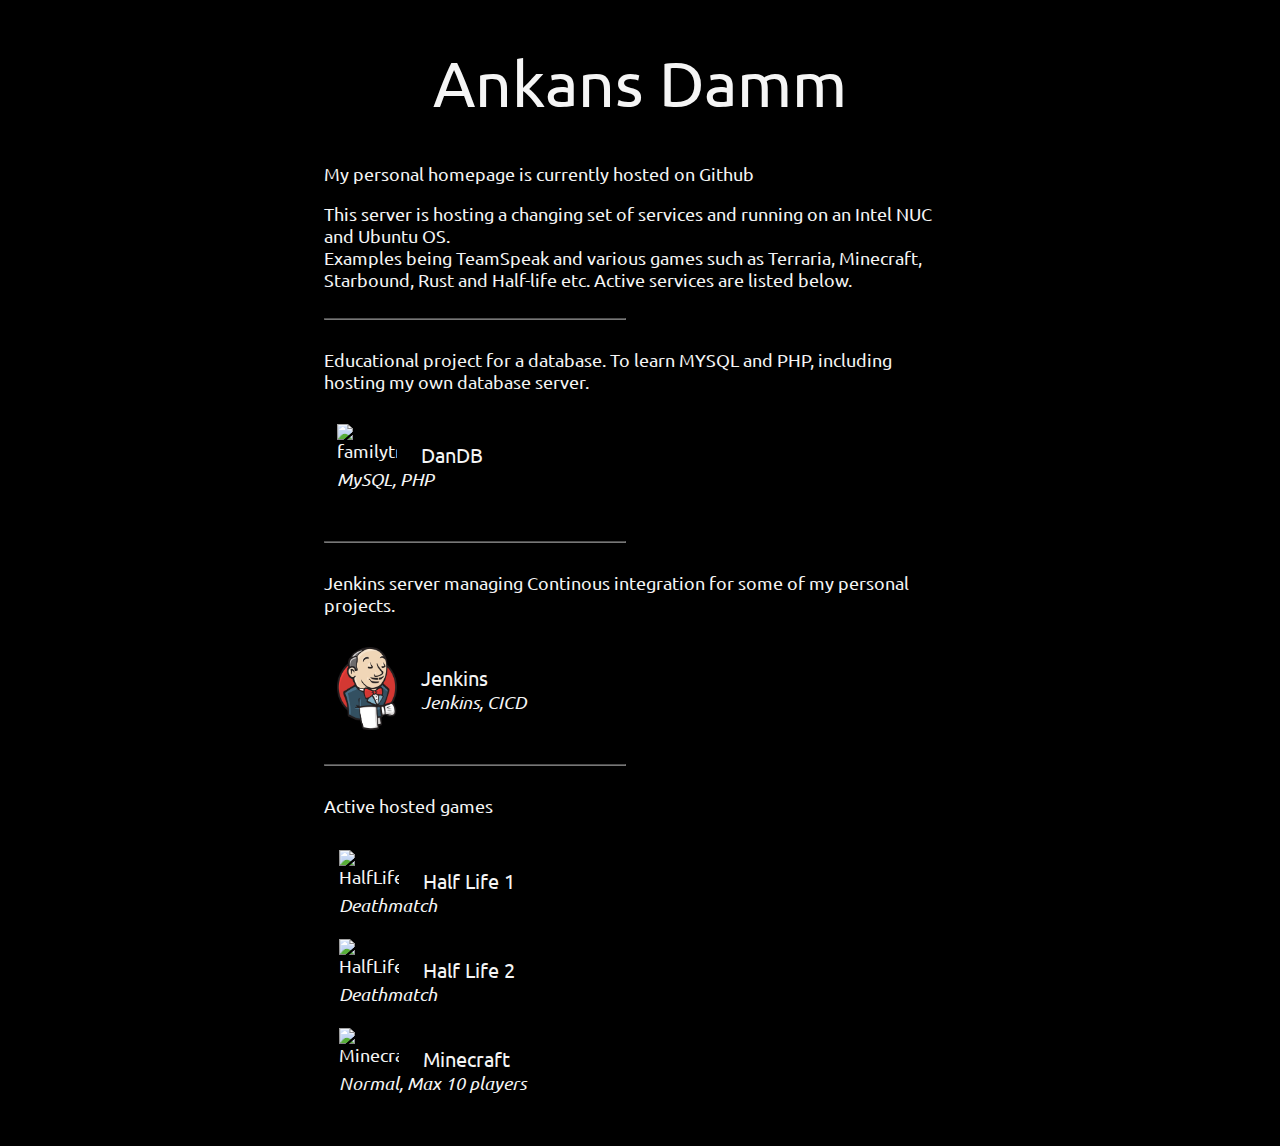
==== index.html @ f629c26c "website: Fixed description small screens" ====
<!DOCTYPE html>
<html>
<head>
  <title>Ankans Damm</title>
  <meta charset="UTF-8">
  <meta name="viewport" content="width=device-width, initial-scale=1">
  <link rel="stylesheet" href="https://fonts.googleapis.com/css?family=Ubuntu">
  <link rel="stylesheet" type="text/css" href="css/styles.css">
</head>
<body>
  <header>
    <h1>Ankans Damm</h1>
  </header>
  <div id="main">
    <!-- Header/Home -->
    <div id="intro">
      <p>My personal homepage is currently hosted on <a href=
      "https://andersmarkendahl.github.io/" class="extlink" target=
      "_blank">Github</a></p><p>This server is hosting a changing set of
      services and running on an Intel NUC and Ubuntu OS.<br> Examples being TeamSpeak and various games such as Terraria,
      Minecraft, Starbound, Rust and Half-life etc. Active services are listed
      below.</p>
    </div>
    <div class="service" id="dblink">
      <hr><br>
      <p>Educational project for a database. To learn MYSQL and PHP, including
      hosting my own database server.</p>
      <a href="/dandb.html" class="extlink" target="_blank">
        <img src="images/familytree.png" alt="familytree">
        <p><span>DanDB</span><br><em>MySQL, PHP</em></p>
      </a><br>
    </div>
    <div class="service" id="jenkinslink">
      <hr><br>
      <p>Jenkins server managing Continous integration for some of my personal
      projects.</p>
      <a href="http://andersmarkendahl.ddns.net:8080" class="extlink" target="_blank">
        <img src="images/jenkins.png" alt="jenkins">
        <p><span>Jenkins</span><br><em>Jenkins, CICD</em></p>
      </a><br>
    </div>
    <div class="service" id="games">
      <hr><br>
      <p>Active hosted games</p>
      <table>
        <tr><td><img src="images/halflife1.png" alt="HalfLife1">
        <p><span>Half Life 1</span><br><em>Deathmatch</em></p></td></tr>
        <tr><td><img src="images/halflife2.png" alt="HalfLife2">
        <p><span>Half Life 2</span><br><em>Deathmatch</em></p></td></tr>
        <tr><td><img src="images/minecraft.png" alt="Minecraft">
        <p><span>Minecraft</span><br><em>Normal, Max 10 players</em></p></td></tr>
      </table>
      <br>
    </div>
  </div>
</body>
</html>
---- css/styles.css ----
body, h1,h2,h3,h4,h5,h6 {font-family: "Ubuntu", sans-serif}

.extlink {color: inherit;text-decoration: none;}

body {
	color: #f5f5f5;
	background-color: black;
	font-size: 18px;
}
header {text-align: center;}
header h1 {
	font-size: 64px;
	font-weight: normal;
}
h2 {
	font-size: 28px;
	font-weight: normal;
}
header p {font-size: 32px;}
footer {
	text-align: center;
	padding-top: 64px;
	padding-bottom: 16px
}

input {
	padding: 8px 0px 8px 4px;
	width: 95%;
	font-size: 16px;
	color: #404040;
}

button {
	-webkit-appearance: none;
	height: 46px;
	padding: 8px 16px 8px 16px;
	color: #404040;
	transition-duration: 0.4s;
	background-color: #f5f5f5;
}
button:hover {
	color: #1a1a1a;
	background-color: #cccccc;
}
::placeholder {color: #404040;opacity: 1;}
:-ms-input-placeholder {color: #404040;}
::-ms-input-placeholder {color: #404040;}

/* Index */

#main {
	margin-left: auto;
	margin-right: auto;
	width: 50%;
}

#intro {
	display: block;
}

.service {
	display: block;
	text-align: left;
}
.service hr {
	width:300px;
	opacity: 0.5;
	float: left;
}
.service img {
	width:60px;
	float: left;
	padding: 0px 24px 0px 0px;
}
.service a {
	padding: 12px 0px 0px 12px;
	display: block;
	width: 60%;
	margin-right: auto;
	border: 1px solid black;
}
.service a:hover {
	border: 1px solid white;
}
.service .a p {
	float: right;
}
.service table {
	padding: 12px 0px 0px 12px;
	width: 60%;
	margin-right: auto;
}

.service span {
	font-size:20px;
}

/* DandDB */

.settings {
	color: #f5f5f5;
	float: right;
	padding-right: 32px;
}
.settings i {
	font-size: 64px;
	color: #f5f5f5;
}
.settings p {
	padding-right: 1px;
}
.settings:hover .dropdown {
	display: block;
}
.dropdown {
	font-size: 16px;
	display:none;
	-webkit-appearance: none;
	-moz-appearance: none;
	position: absolute;
	text-align: right;
	z-index: 1;
}

#dbmain {
	padding: 8px 32px 8px 32px;
}
#dbsearch {
	float: left;
}
#dbtree {
	float: right;
}
.action {
	display: block;
	width: 50%;
	padding: 8px 32px 8px 32px;
}

/* DandDB Admin */

#adminmain {
	width: 100%;
	margin-left: 8px;
	margin-right: 8px;
	padding-top: 16px;
	padding-bottom: 64px;
}
.admin {
	display: block;
	width: 33.33%;
	float: left;
	padding-bottom: 12px;
}
.admin button {
	float: left;
}
.admin iframe {
	height: 46px;
	float: none;
	border: 0px solid white;
}

@media only screen and (max-width: 600px) {
	header h1 {font-size: 32px;}
	header p {font-size: 16px;}
	footer {font-size: 8px;}
	h2 {font-size: 20px;}

	/* Index */
	#main {width: 90%;}
	.service a {width: 100%;}
	.service table {width: 100%;}

	/* DanDB */
	#dbmain {padding: 8px 4px 8px 4px;font-size:14px;}
	#dbsearch {float: none;}
	#dbtree {float: none;}
	.action {width: 100%;padding: 8px 16px 8px 16px;}
	.settings i {font-size: 32px;}

	/* DandDB Admin */
	.admin {width: 100%;float: none;}
}
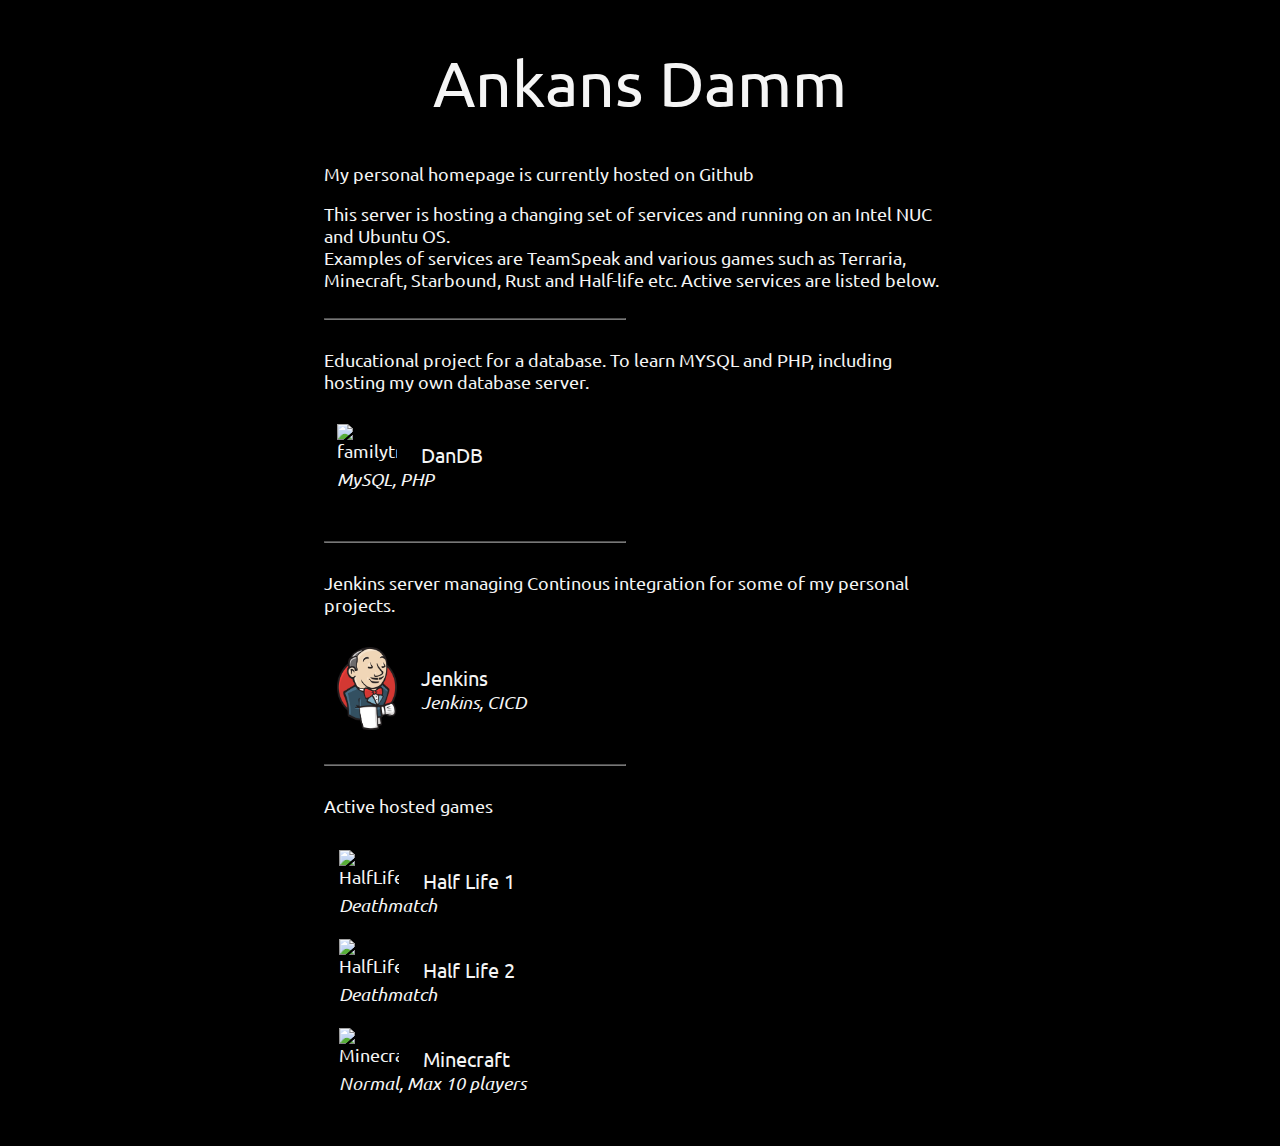
==== commit c7e0e51b: "website: Intro reformulated" ====
--- a/index.html
+++ b/index.html
@@ -17,7 +17,8 @@
       <p>My personal homepage is currently hosted on <a href=
       "https://andersmarkendahl.github.io/" class="extlink" target=
       "_blank">Github</a></p><p>This server is hosting a changing set of
-      services and running on an Intel NUC and Ubuntu OS.<br> Examples being TeamSpeak and various games such as Terraria,
+      services and running on an Intel NUC and Ubuntu OS.<br>
+      Examples of services are TeamSpeak and various games such as Terraria,
       Minecraft, Starbound, Rust and Half-life etc. Active services are listed
       below.</p>
     </div>
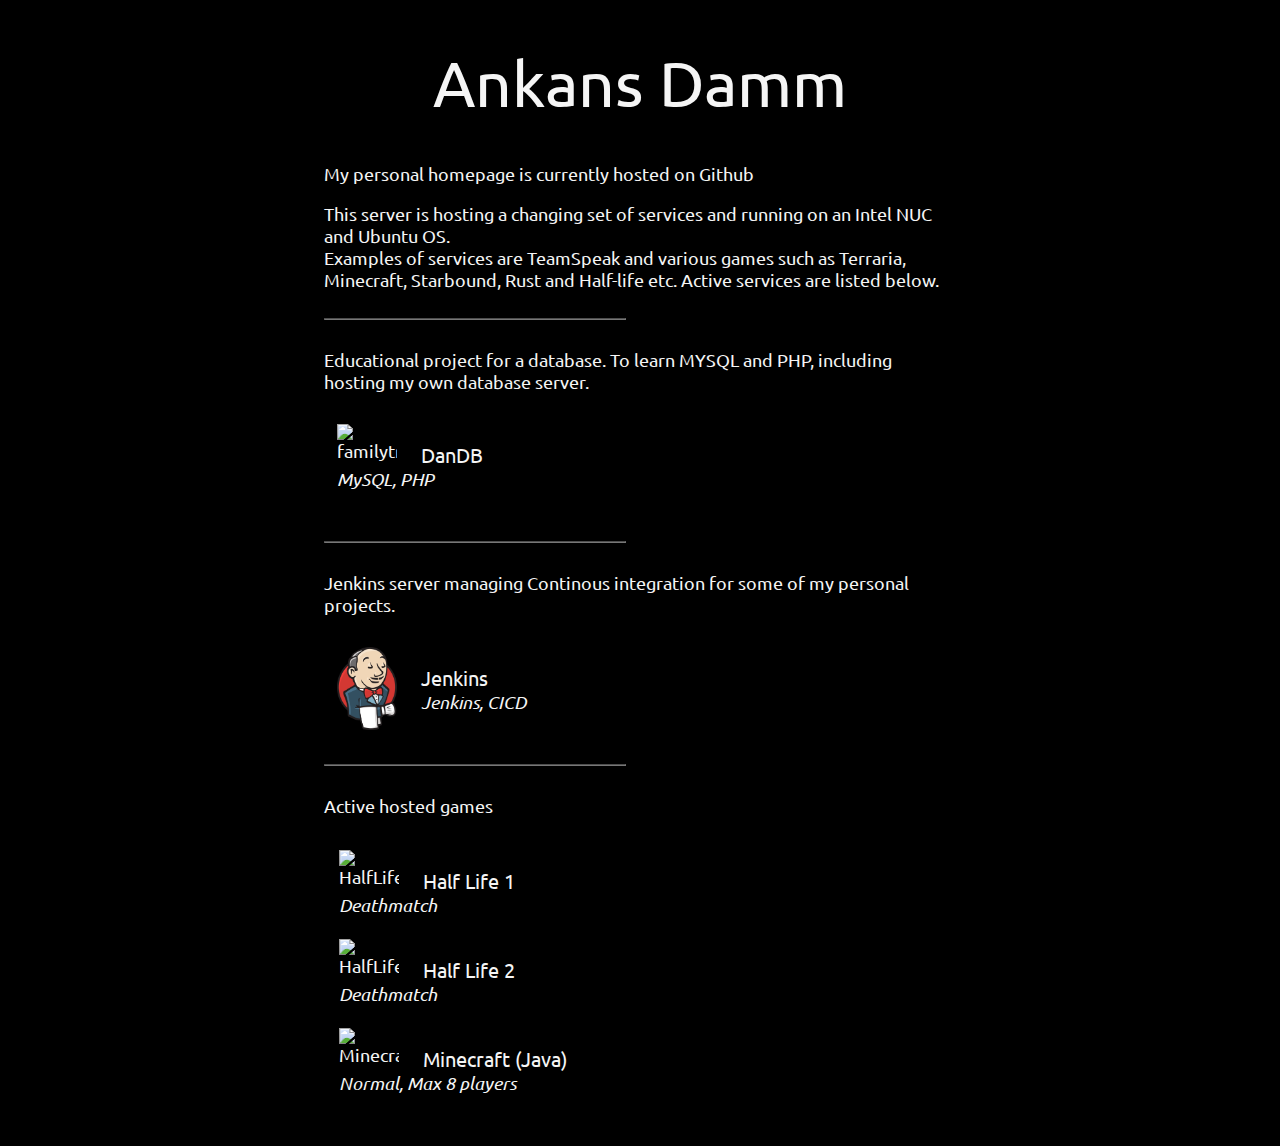
==== commit 093aa5d7: "website: updated minecraft text" ====
--- a/index.html
+++ b/index.html
@@ -49,7 +49,7 @@
         <tr><td><img src="images/halflife2.png" alt="HalfLife2">
         <p><span>Half Life 2</span><br><em>Deathmatch</em></p></td></tr>
         <tr><td><img src="images/minecraft.png" alt="Minecraft">
-        <p><span>Minecraft</span><br><em>Normal, Max 10 players</em></p></td></tr>
+        <p><span>Minecraft (Java)</span><br><em>Normal, Max 8 players</em></p></td></tr>
       </table>
       <br>
     </div>
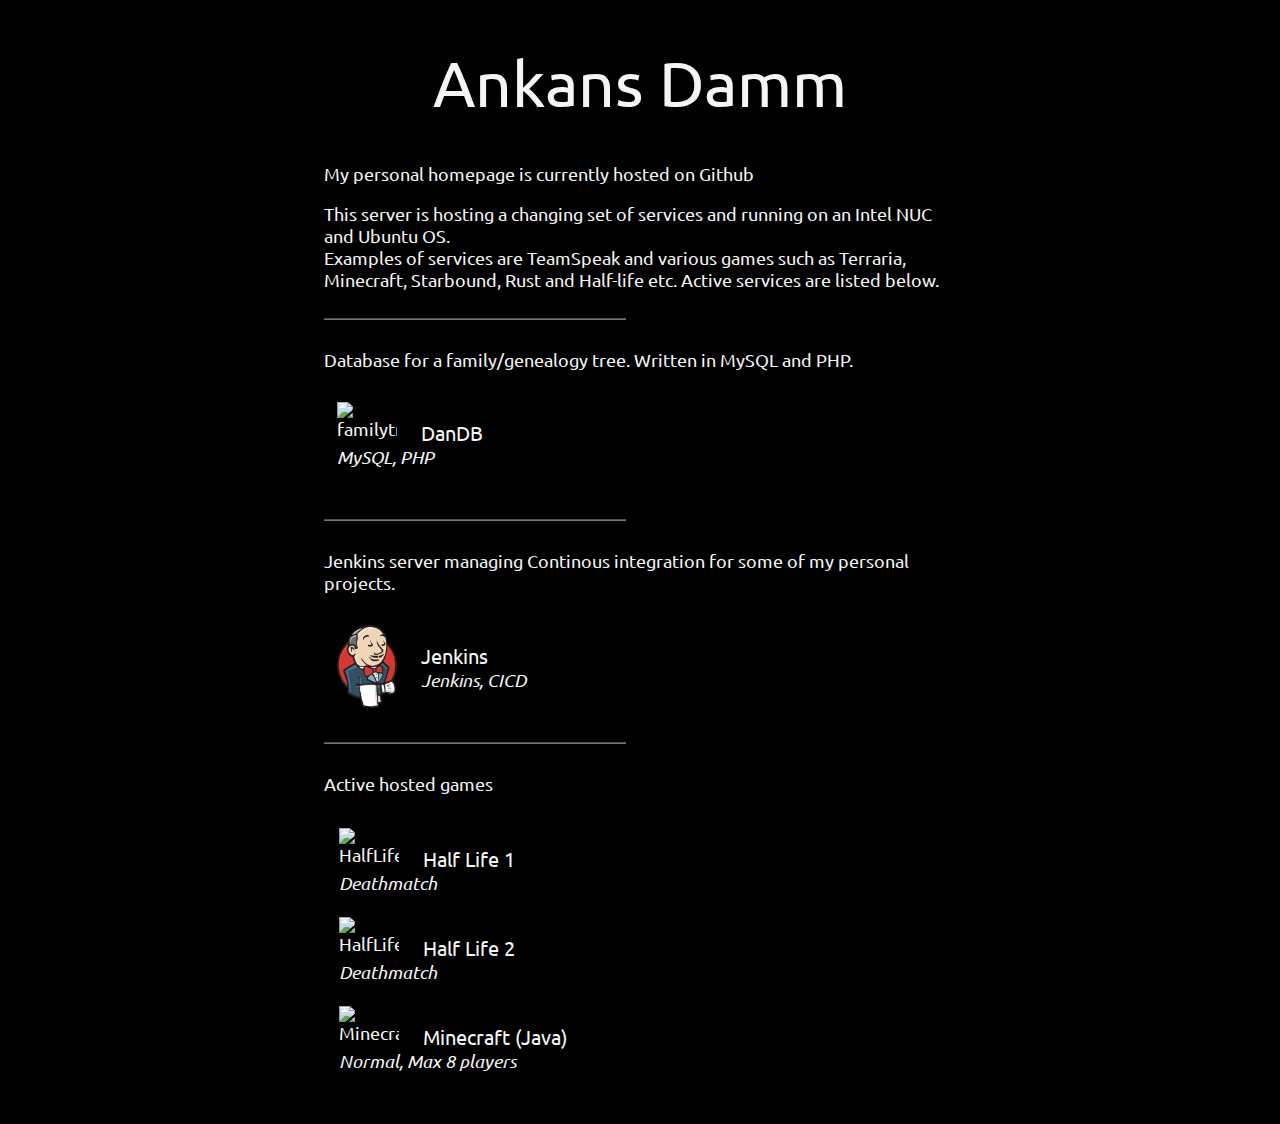
==== commit b84f5374: "website: updated description for dandb" ====
--- a/index.html
+++ b/index.html
@@ -24,8 +24,7 @@
     </div>
     <div class="service" id="dblink">
       <hr><br>
-      <p>Educational project for a database. To learn MYSQL and PHP, including
-      hosting my own database server.</p>
+      <p>Database for a family/genealogy tree. Written in MySQL and PHP.</p>
       <a href="/dandb.html" class="extlink" target="_blank">
         <img src="images/familytree.png" alt="familytree">
         <p><span>DanDB</span><br><em>MySQL, PHP</em></p>
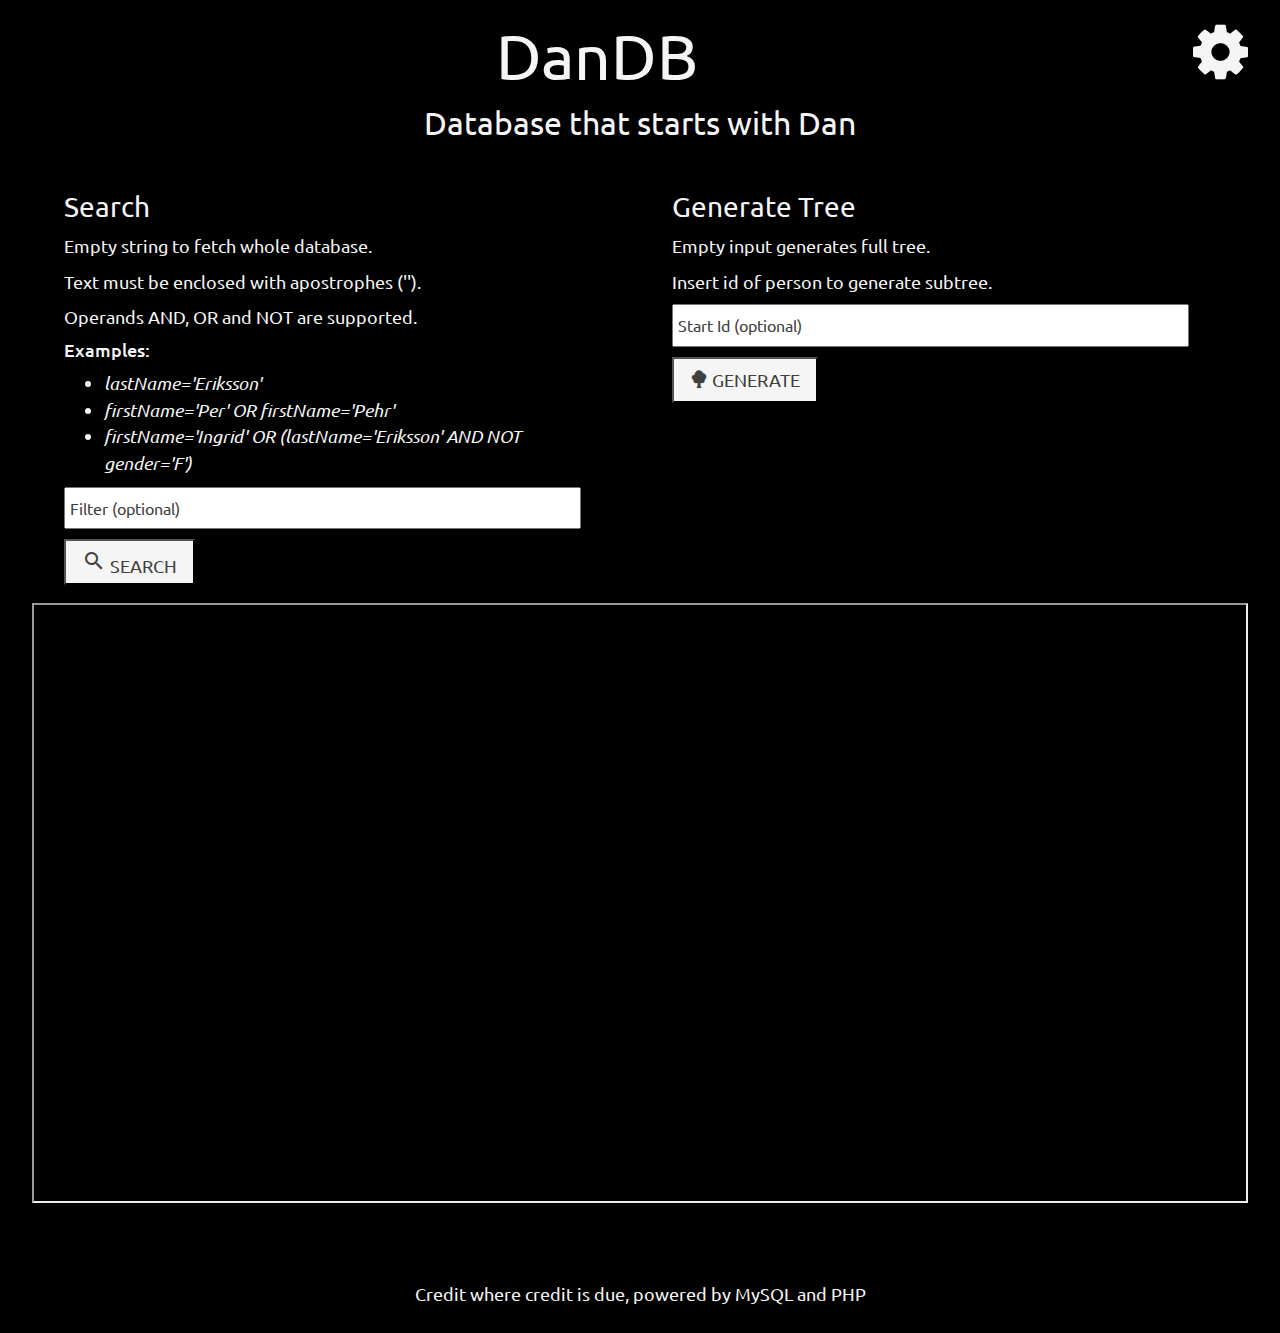
==== commit ff7ae50e: "Replaced index with dandb landing page" ====
--- a/index.html
+++ b/index.html
@@ -1,57 +1,75 @@
 <!DOCTYPE html>
 <html>
 <head>
-  <title>Ankans Damm</title>
+  <title>Dan Data Base</title>
   <meta charset="UTF-8">
   <meta name="viewport" content="width=device-width, initial-scale=1">
   <link rel="stylesheet" href="https://fonts.googleapis.com/css?family=Ubuntu">
+  <link rel="stylesheet" href=
+  "https://fonts.googleapis.com/icon?family=Material+Icons">
+  <link rel="stylesheet" href=
+  "https://maxcdn.bootstrapcdn.com/bootstrap/3.3.7/css/bootstrap.min.css">
+  <link rel="stylesheet" href=
+  "https://cdnjs.cloudflare.com/ajax/libs/font-awesome/4.7.0/css/font-awesome.min.css">
   <link rel="stylesheet" type="text/css" href="css/styles.css">
 </head>
 <body>
   <header>
-    <h1>Ankans Damm</h1>
+    <div class="extlink settings">
+      <a href="/admindandb.html" target="_blank"><i class="fa fa-gear"></i></a>
+      <p class="dropdown">Admin</p>
+    </div>
+    <h1>DanDB</h1>
+    <p>Database that starts with Dan</p>
   </header>
-  <div id="main">
-    <!-- Header/Home -->
-    <div id="intro">
-      <p>My personal homepage is currently hosted on <a href=
-      "https://andersmarkendahl.github.io/" class="extlink" target=
-      "_blank">Github</a></p><p>This server is hosting a changing set of
-      services and running on an Intel NUC and Ubuntu OS.<br>
-      Examples of services are TeamSpeak and various games such as Terraria,
-      Minecraft, Starbound, Rust and Half-life etc. Active services are listed
-      below.</p>
+  <div class="full" id="dbmain">
+    <div class="action" id="dbsearch">
+      <h2>Search</h2>
+      <p>Empty string to fetch whole database.</p>
+      <p>Text must be enclosed with apostrophes ('').</p>
+      <p>Operands AND, OR and NOT are supported.</p>
+      <h4>Examples:</h4>
+      <ul>
+        <li><i>lastName='Eriksson'</i></li>
+        <li><i>firstName='Per' OR firstName='Pehr'</i></li>
+        <li><i>firstName='Ingrid' OR (lastName='Eriksson' AND NOT
+        gender='F')</i></li>
+      </ul>
+      <form action="/php/search.php" method="get" target="searchresults">
+        <p><input type="text" placeholder="Filter (optional)" name=
+        "search"></p>
+        <p><button type="submit"><i class="material-icons">search</i>
+        SEARCH</button></p>
+      </form>
     </div>
-    <div class="service" id="dblink">
-      <hr><br>
-      <p>Database for a family/genealogy tree. Written in MySQL and PHP.</p>
-      <a href="/dandb.html" class="extlink" target="_blank">
-        <img src="images/familytree.png" alt="familytree">
-        <p><span>DanDB</span><br><em>MySQL, PHP</em></p>
-      </a><br>
+    <div class="action" id="dbtree">
+      <h2>Generate Tree</h2>
+      <p>Empty input generates full tree.</p>
+      <p>Insert id of person to generate subtree.</p>
+      <form action="/php/tree.php" method="get" target="_blank">
+        <p><input type="text" placeholder="Start Id (optional)" name=
+        "generateid"></p>
+        <p><button type="submit"><i class=
+        "glyphicon glyphicon-tree-deciduous"></i> GENERATE</button></p>
+      </form>
     </div>
-    <div class="service" id="jenkinslink">
-      <hr><br>
-      <p>Jenkins server managing Continous integration for some of my personal
-      projects.</p>
-      <a href="http://andersmarkendahl.ddns.net:8080" class="extlink" target="_blank">
-        <img src="images/jenkins.png" alt="jenkins">
-        <p><span>Jenkins</span><br><em>Jenkins, CICD</em></p>
-      </a><br>
-    </div>
-    <div class="service" id="games">
-      <hr><br>
-      <p>Active hosted games</p>
-      <table>
-        <tr><td><img src="images/halflife1.png" alt="HalfLife1">
-        <p><span>Half Life 1</span><br><em>Deathmatch</em></p></td></tr>
-        <tr><td><img src="images/halflife2.png" alt="HalfLife2">
-        <p><span>Half Life 2</span><br><em>Deathmatch</em></p></td></tr>
-        <tr><td><img src="images/minecraft.png" alt="Minecraft">
-        <p><span>Minecraft (Java)</span><br><em>Normal, Max 8 players</em></p></td></tr>
-      </table>
-      <br>
+    <div id="dbresult">
+      <iframe title="Search Results" style="width: 100%;height: 600px;" id=
+      "searchresults" name="searchresults"></iframe>
     </div>
   </div>
+  <script>
+    // Selecting the iframe element
+    var iframe = document.getElementById("searchid");
+    // Adjusting the iframe height onload event
+    iframe.onload = function(){
+      iframe.style.height = iframe.contentWindow.document.documentElement.scrollHeight + 'px';
+    }
+  </script> <!-- End Database Section -->
+  <footer>
+    <p>Credit where credit is due, powered by <a href="https://www.mysql.com"
+    class="extlink" target="_blank">MySQL</a> and <a href="https://www.php.net"
+    class="extlink" target="_blank">PHP</a></p>
+  </footer><!-- END PAGE CONTENT -->
 </body>
 </html>
